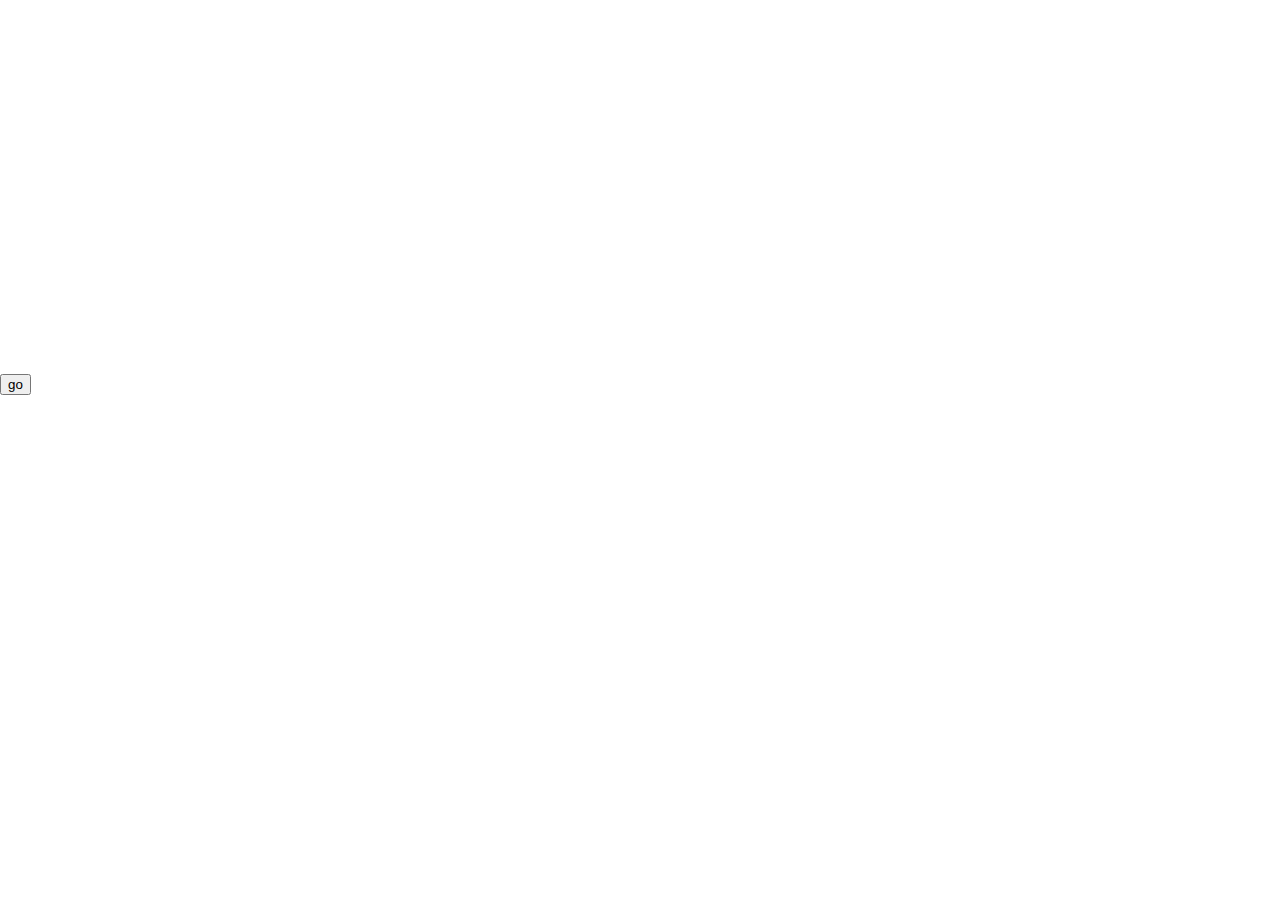
==== Loading/Loading.html @ 1ea58e8c "sda" ====
<!DOCTYPE html>
<html>
    <head>
    	<title>TestforCMS</title>
		<meta http-equiv="Content-Type" content="text/html; charset=utf-8" />
		<meta name="viewport" content="width=device-width, initial-scale=1, height=device-height"> 
    	
    	 <script>
               if (navigator.userAgent.toLowerCase().match(/android/)) {
                               document.write('<script charset="utf-8" src="http://ixpdev.smartsite.seneca.intern/phonegap/test/androidcordova.js"><\/script>');
               } else if (navigator.userAgent.toLowerCase().match(/iphone/) || navigator.userAgent.toLowerCase().match(/ipad/)) {
                               document.write('<script charset="utf-8" src="http://ixpdev.smartsite.seneca.intern/phonegap/test/iphonecordova.js"><\/script>');
               }
		 </script>
    	 <script type="text/javascript" src="http://ajax.googleapis.com/ajax/libs/jquery/1.5.2/jquery.min.js"> </script>  
   		 <script type="text/javascript" src="js/demo.js"></script>
   		 <script type="text/javascript" src="jquery.nimble.loader.js"></script>
   		 <script src="http://ixpdev.smartsite.seneca.intern/phonegap/test/main.js" charset=""UTF-8" "></script>


   		 <link rel="stylesheet" href="style/style.css" media="screen" type="text/css" />
  		 <link rel="stylesheet" href="style/loader.css" media="screen" type="text/css" />

	</head>
    	
    <body onload="initLoadingPage()">
<!-- 	<body>
		<a href"#" onclick ="getLocation()">Get location</a>
		<img src="" id="locationPhoto" name="locationPhoto">-->
	       <div class="nimbleLoader" id="nimbleLoader"></div>
	        <label for="counter"></label>
	        <div style="display:none;">
	        <input type="text" id="counter" size="3" value="3" />
        </div>
        <br />
        <br />
        <button id="btnCount" name="btnCount" value="btnCount" style="display:none;">Start counting</button>
		
		<Form name="mainForm">
		
			<input type="hidden" name="username" value="test" />
			<input type="hidden" name="password" value="test" />
			<input type="hidden" name="devicetype" value="" />
			<input type="hidden" name="cordovaEnabled" value="1" /> <!-- zetten in deviceready -->
		
			<input type="submit" value="go" />
		
		</form>

    </body>
    
    
    
</html>
---- Loading/style/style.css ----
body {
  background-color:white;
  color:#000000;
  font-family:Arial, Helvetica, sans-serif;
  font-size:medium;
  font-style:normal;
  font-weight:normal;
  line-height:normal;
  letter-spacing:normal;
}
h1,h2,h3,h4,h5 {
  font-family:"Times New Roman", Times, serif;
}
body,div,p,h1,h2,h3,h4,h5,h6,ul,ol,dl,form,table,img, button {
  margin:0;
  padding:0;
}
.hidden{
  display:none;
}
.clearline{
  height:1px;
  width: 100%;
  clear:both;
  line-height:1px;
}

h1{
  margin-bottom:20px;
}

label{
  font-weight:bolder;
  color:#777;
}

ul,ol,dl {
  list-style:none;
  padding-left:6px;
  padding-top:6px;
}
li {
  padding-bottom:6px;
}
#conteneur {
  width:964px;
  margin:12px auto;
  padding:6px;
  background-color:#FFFFFF;
  color:#000000;
  border:1px solid #666666;
  font-size:0.8em;
}

#conteneur button{
  display:block;
  float:left;
  border: 1px solid #000;
  background:#609be8;
  padding:3px 7px 3px 7px;
  margin: 0 5px 5px 0;
  font-weight: bolder;
  color:#fff;
  height:auto;
}

#conteneur button:hover{
  cursor:pointer;
  background:#2375df;
}

#conteneur button:disabled{
  color:#eee;
  background:#a4c5f2;
}

#conteneur #bodyLoader{
  float: right;
}


.nimbleLoader{
    margin-top:5%;
  width:100%;
  height:300px;
  margin-bottom:10px;
  overflow:auto;
  float:left;
  
}

.container_loader{
  width:300px;
  float:left;
  margin-right:10px;
}

.container_loader button{
  float:left;
  margin-right: 10px;
}

#counterSpan{
  display:block;
  width:100%;
  
  color:#34383e;
  font-weight:bolder;
  font-size:100px;
  text-align:center;


}
#checkbox
{
    display:none;
}
---- Loading/style/loader.css ----
.loading_bar_1 {
  position: absolute;
  display: none;
  height: 100%;
  width: 100%;
  z-index: 99;
  background: transparent url(../images/ajax-loader-1.gif) no-repeat 50% 50%;
}


.loading_bar_body {
  position: fixed;
  display: none;
  height: 100%;
  width: 100%;
  top:0;
  left:0;
  z-index: 999;
  background: #34383e url(../images/ajax-loader-2.gif) no-repeat 50% 50%;
}
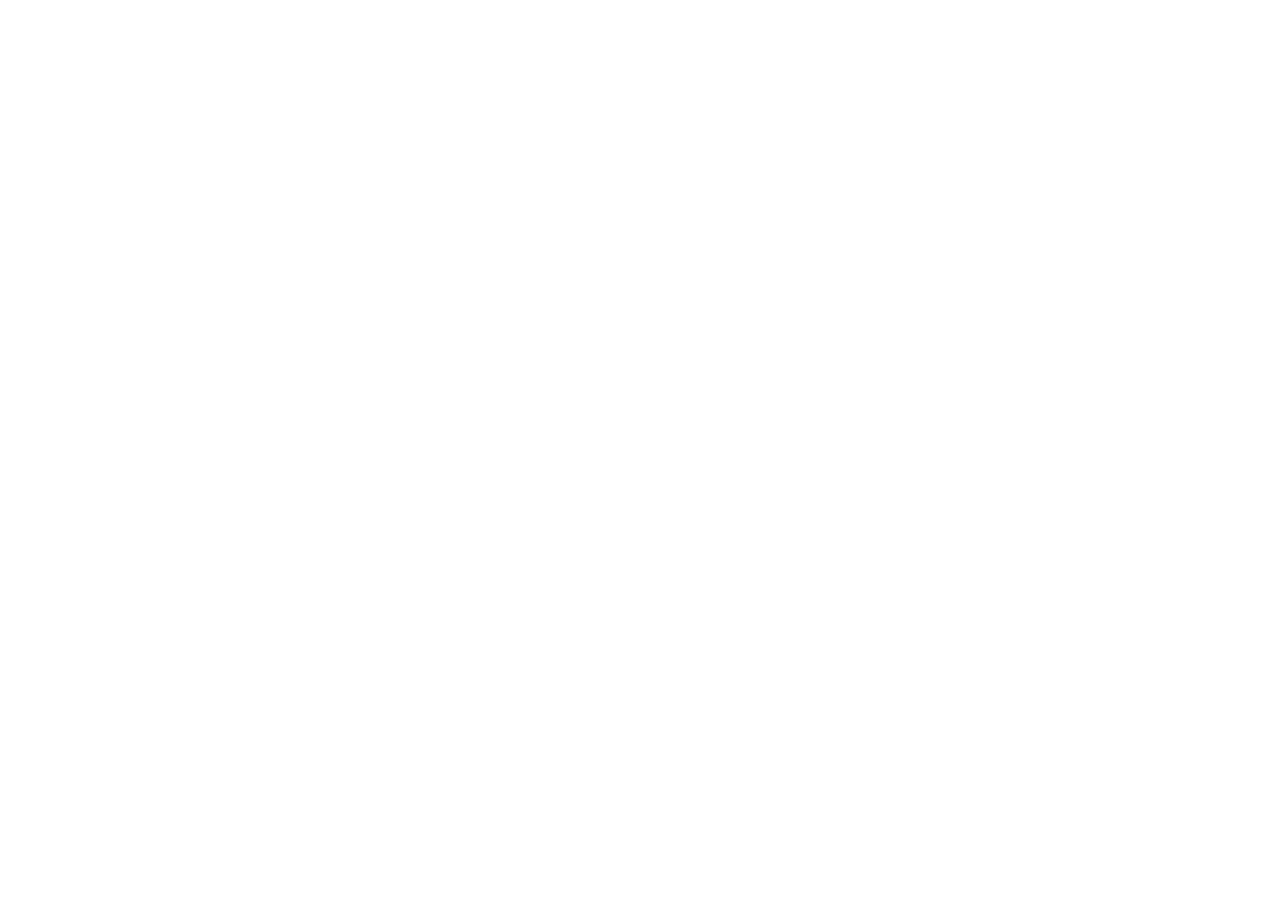
==== commit 8b227e4d: "loading page and some cleaning" ====
--- a/Loading/Loading.html
+++ b/Loading/Loading.html
@@ -22,7 +22,6 @@
   		 <link rel="stylesheet" href="style/loader.css" media="screen" type="text/css" />
 
 	</head>
-    	
     <body onload="initLoadingPage()">
 <!-- 	<body>
 		<a href"#" onclick ="getLocation()">Get location</a>
@@ -36,15 +35,13 @@
         <br />
         <button id="btnCount" name="btnCount" value="btnCount" style="display:none;">Start counting</button>
 		
-		<Form name="mainForm">
+		<Form name="mainForm" method="post">
 		
-			<input type="hidden" name="username" value="test" />
-			<input type="hidden" name="password" value="test" />
-			<input type="hidden" name="devicetype" value="" />
-			<input type="hidden" name="cordovaEnabled" value="1" /> <!-- zetten in deviceready -->
-		
-			<input type="submit" value="go" />
-		
+			<input type="hidden" id="username" name="username" value="" />
+			<input type="hidden" id="password" name="password" value="" />
+			<input type="hidden" id="devicetype" name="devicetype" value="" />
+			<input type="hidden" id="cordovaEnabled" name="cordovaEnabled" value="1" /> <!-- zetten in deviceready -->
+	
 		</form>
 
     </body>
